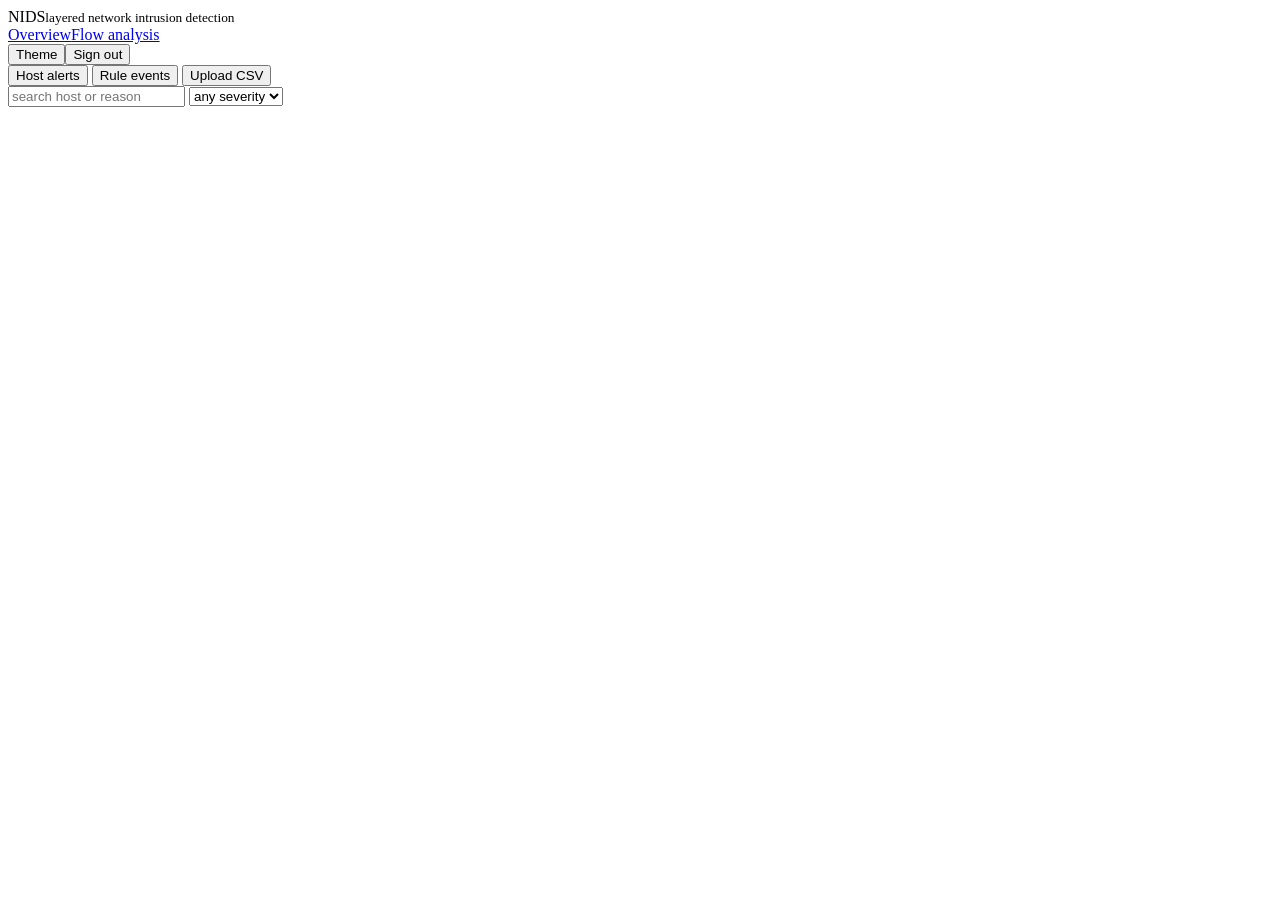
==== layered_nids/dashboard/static/index.html @ bab3675a "Own signature layer, own dashboard (also serves the earlier project's app), benchmark results and te" ====
<!doctype html>
<html lang="en">
<head><meta charset="utf-8"><meta name="viewport" content="width=device-width,initial-scale=1"><title>NIDS</title><link rel="stylesheet" href="/static/style.css"></head>
<body>
<header>
  <span class="brand">NIDS<small>layered network intrusion detection</small></span>
  <nav><a href="/" class="on">Overview</a><a href="/app/">Flow analysis</a></nav>
  <span class="spacer"></span>
  <nav><button id="theme" title="light / dark">Theme</button><button id="out">Sign out</button></nav>
</header>
<main>
  <div class="cards" id="cards"></div>
  <div class="panel">
    <div class="tabs">
      <button data-t="alerts" class="on">Host alerts</button>
      <button data-t="events">Rule events</button>
      <button data-t="upload">Upload CSV</button>
    </div>
    <section id="t-alerts">
      <div class="tools">
        <input id="aq" placeholder="search host or reason">
        <select id="asev"><option value="">any severity</option><option>critical</option><option>high</option><option>medium</option><option>low</option></select>
        <span class="note" id="acount"></span>
      </div>
      <div class="scroll"><table id="atab"></table></div>
    </section>
    <section id="t-events" hidden>
      <div class="tools">
        <input id="eq" placeholder="search host or reason">
        <select id="ekind"><option value="">signatures and heuristics</option><option value="signature">signatures only</option><option value="heuristic">heuristics only</option></select>
        <span class="note" id="ecount"></span>
      </div>
      <div class="scroll"><table id="etab"></table></div>
    </section>
    <section id="t-upload" hidden class="pad">
      <div class="note" style="margin:0 0 10px">Analyse a flow file: UNSW-NB15 (34 columns), NetFlow v2 (40 columns) or Argus. The format is detected from the columns. Up to 100 MB. The file is deleted after analysis.</div>
      <input type="file" id="file" accept=".csv,.tsv,.txt,.binetflow">
      <select id="policy"><option value="fpr_3pct">3% false-alarm target</option><option value="fpr_1pct">1% false-alarm target (stricter)</option></select>
      <button class="primary" id="go">Analyse</button>
      <div id="result" style="margin-top:14px"></div>
    </section>
  </div>
</main>
<script src="/static/app.js"></script>
</body>
</html>
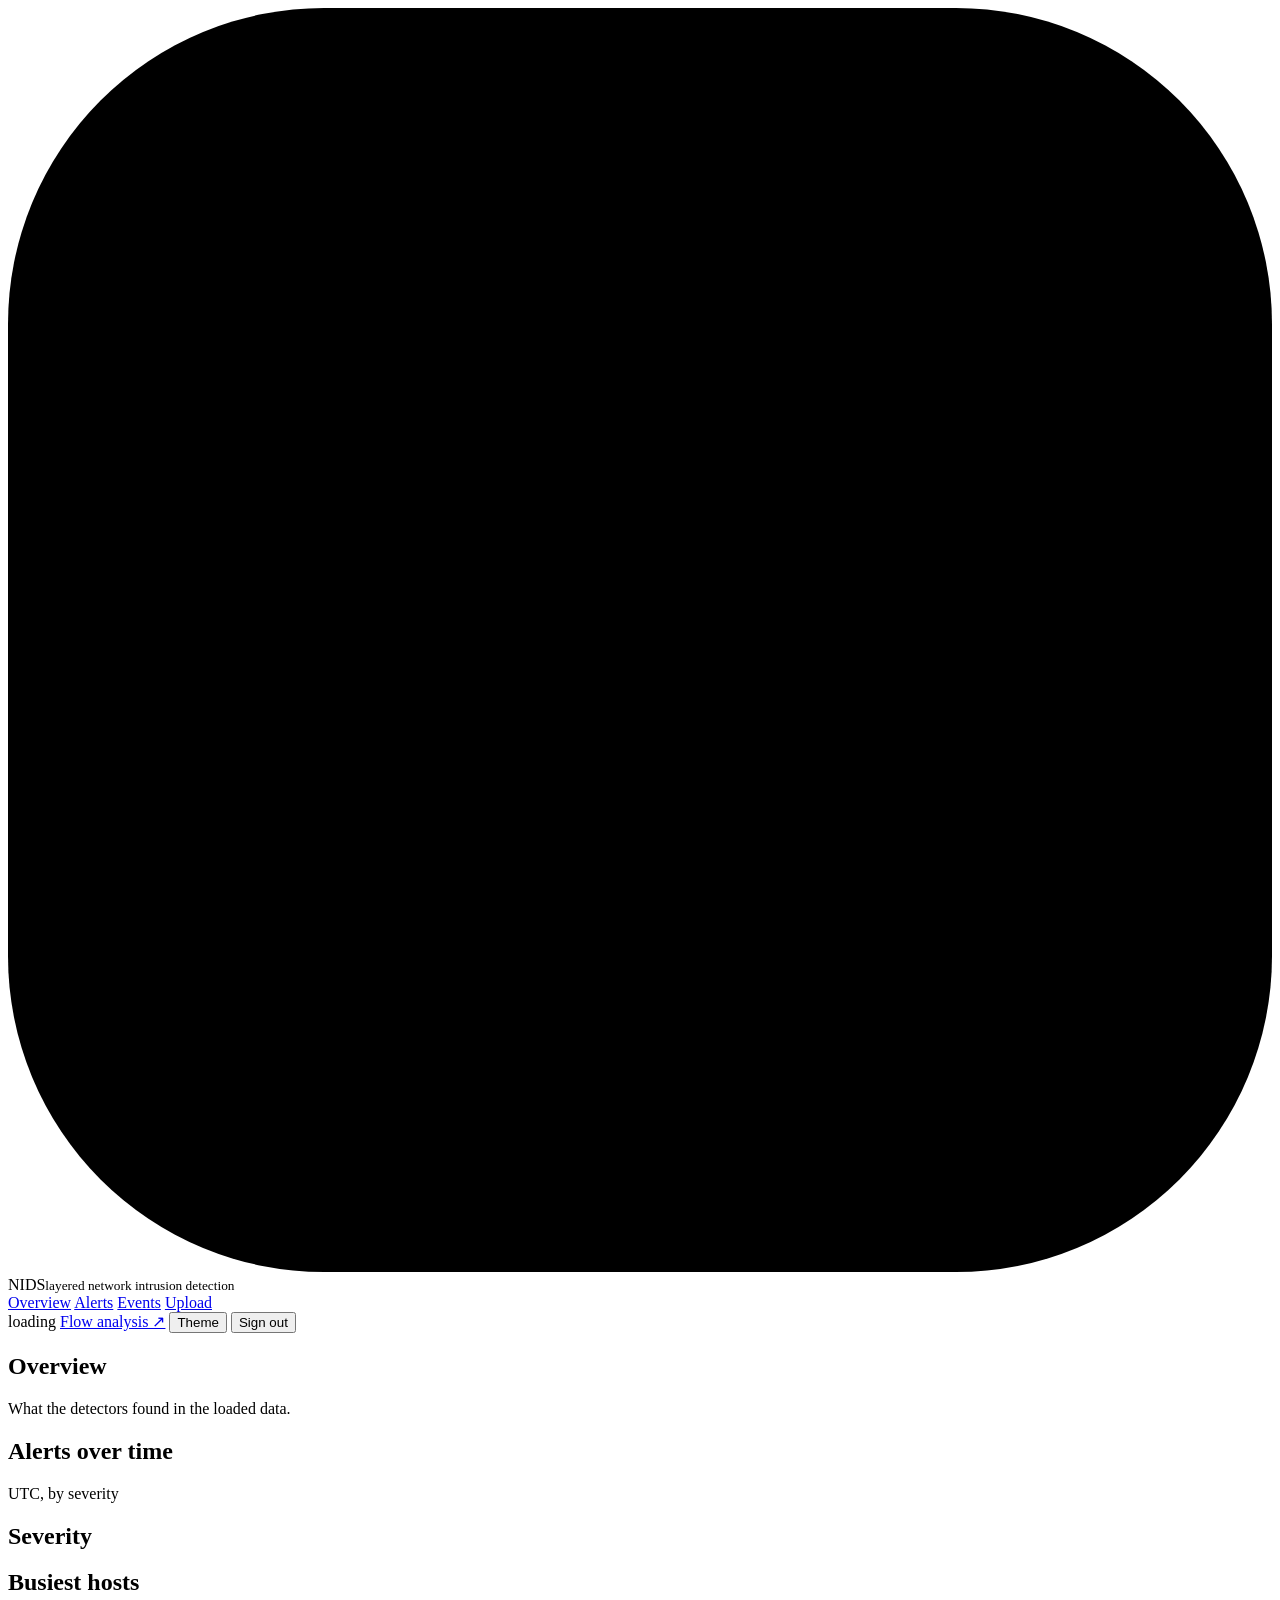
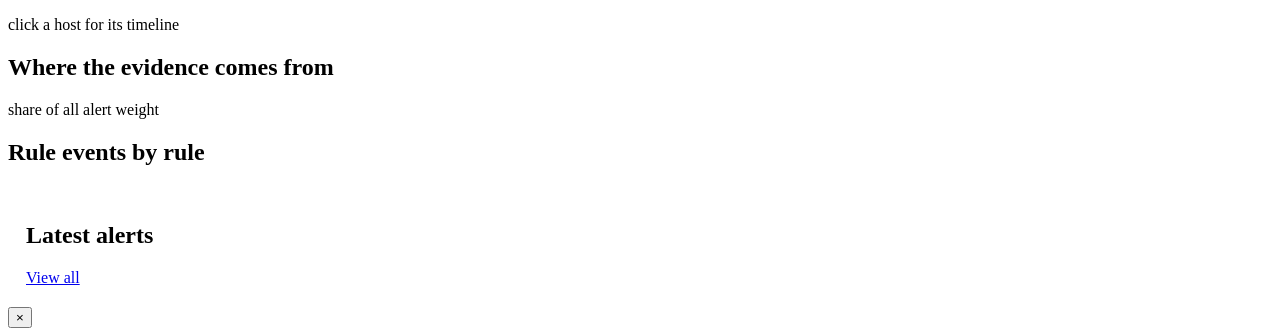
==== commit 66878fac: "Dashboard redesign: overview with charts, host timeline drawer, clearer tables, upload dropzone, lig" ====
--- a/layered_nids/dashboard/static/index.html
+++ b/layered_nids/dashboard/static/index.html
@@ -1,46 +1,89 @@
 <!doctype html>
 <html lang="en">
-<head><meta charset="utf-8"><meta name="viewport" content="width=device-width,initial-scale=1"><title>NIDS</title><link rel="stylesheet" href="/static/style.css"></head>
+<head>
+<meta charset="utf-8">
+<meta name="viewport" content="width=device-width,initial-scale=1">
+<title>NIDS</title>
+<link rel="icon" href="data:image/svg+xml,%3Csvg xmlns='http://www.w3.org/2000/svg' viewBox='0 0 32 32'%3E%3Crect width='32' height='32' rx='8' fill='%234f46e5'/%3E%3Cpath d='M16 6l9 4v6c0 5-4 8.500-9 10-5-1.500-9-5-9-10v-6z' fill='none' stroke='white' stroke-width='2.200' stroke-linejoin='round'/%3E%3C/svg%3E">
+<link rel="stylesheet" href="/static/style.css">
+</head>
 <body>
 <header>
-  <span class="brand">NIDS<small>layered network intrusion detection</small></span>
-  <nav><a href="/" class="on">Overview</a><a href="/app/">Flow analysis</a></nav>
+  <div class="brand">
+    <svg viewBox="0 0 32 32" aria-hidden="true"><rect width="32" height="32" rx="8" fill="var(--accent)"/><path d="M16 6l9 4v6c0 5-4 8.5-9 10-5-1.5-9-5-9-10v-6z" fill="none" stroke="var(--accent-text)" stroke-width="2.2" stroke-linejoin="round"/></svg>
+    <div>NIDS<small>layered network intrusion detection</small></div>
+  </div>
+  <nav class="tabs" aria-label="sections">
+    <a href="#/overview" data-v="overview" class="on">Overview</a>
+    <a href="#/alerts" data-v="alerts">Alerts</a>
+    <a href="#/events" data-v="events">Events</a>
+    <a href="#/upload" data-v="upload">Upload</a>
+  </nav>
   <span class="spacer"></span>
-  <nav><button id="theme" title="light / dark">Theme</button><button id="out">Sign out</button></nav>
+  <span class="chip-status" id="status"><span class="dot"></span><span id="status-t">loading</span></span>
+  <a class="hbtn hide-s" href="/app/">Flow analysis &#8599;</a>
+  <button class="hbtn" id="theme" title="Switch light or dark">Theme</button>
+  <button class="hbtn" id="out">Sign out</button>
 </header>
+
 <main>
-  <div class="cards" id="cards"></div>
-  <div class="panel">
-    <div class="tabs">
-      <button data-t="alerts" class="on">Host alerts</button>
-      <button data-t="events">Rule events</button>
-      <button data-t="upload">Upload CSV</button>
+  <section class="view" id="v-overview">
+    <h1>Overview</h1>
+    <p class="sub" id="range">What the detectors found in the loaded data.</p>
+    <div class="kpis" id="kpis"></div>
+    <div class="grid">
+      <div class="card span-8"><div class="card-h"><h2>Alerts over time</h2><span class="hint">UTC, by severity</span></div><div id="ch-time"></div><div class="legend" id="lg-time"></div></div>
+      <div class="card span-4"><div class="card-h"><h2>Severity</h2></div><div id="ch-sev" class="donut-wrap"></div></div>
+      <div class="card span-6"><div class="card-h"><h2>Busiest hosts</h2><span class="hint">click a host for its timeline</span></div><div id="ch-hosts" class="bars"></div></div>
+      <div class="card span-6"><div class="card-h"><h2>Where the evidence comes from</h2><span class="hint">share of all alert weight</span></div><div id="ch-layers" class="bars"></div><div class="card-h" style="margin-top:20px"><h2>Rule events by rule</h2></div><div id="ch-rules" class="bars"></div></div>
+      <div class="card span-12" style="padding:0"><div class="card-h" style="padding:16px 18px 0"><h2>Latest alerts</h2><a href="#/alerts">View all</a></div><div class="table-wrap" style="max-height:none"><table id="t-latest"></table></div></div>
     </div>
-    <section id="t-alerts">
-      <div class="tools">
-        <input id="aq" placeholder="search host or reason">
-        <select id="asev"><option value="">any severity</option><option>critical</option><option>high</option><option>medium</option><option>low</option></select>
-        <span class="note" id="acount"></span>
+  </section>
+
+  <section class="view" id="v-alerts" hidden>
+    <h1>Alerts</h1><p class="sub">One line per host and time window where the evidence added up. Click a row for the host's timeline.</p>
+    <div class="card" style="padding:0">
+      <div class="toolbar">
+        <div class="search grow"><svg viewBox="0 0 24 24" fill="none" stroke="currentColor" stroke-width="2"><circle cx="11" cy="11" r="7"/><path d="M20 20l-3.5-3.5"/></svg><input id="aq" placeholder="Search host or reason" aria-label="search alerts"></div>
+        <div class="seg" id="asev" role="group" aria-label="severity"><button data-s="" class="on">All</button><button data-s="critical">Critical</button><button data-s="high">High</button><button data-s="medium">Medium</button><button data-s="low">Low</button></div>
+        <span class="count" id="acount"></span>
       </div>
-      <div class="scroll"><table id="atab"></table></div>
-    </section>
-    <section id="t-events" hidden>
-      <div class="tools">
-        <input id="eq" placeholder="search host or reason">
-        <select id="ekind"><option value="">signatures and heuristics</option><option value="signature">signatures only</option><option value="heuristic">heuristics only</option></select>
-        <span class="note" id="ecount"></span>
+      <div class="table-wrap"><table id="atab"></table></div>
+      <button class="loadmore" id="amore" hidden>Show more</button>
+    </div>
+  </section>
+
+  <section class="view" id="v-events" hidden>
+    <h1>Rule events</h1><p class="sub">What the signature and heuristic rules saw. Signatures are known-bad patterns; heuristics are behaviour rules and can fire on odd but harmless traffic.</p>
+    <div class="card" style="padding:0">
+      <div class="toolbar">
+        <div class="search grow"><svg viewBox="0 0 24 24" fill="none" stroke="currentColor" stroke-width="2"><circle cx="11" cy="11" r="7"/><path d="M20 20l-3.5-3.5"/></svg><input id="eq" placeholder="Search host, rule or reason" aria-label="search events"></div>
+        <div class="seg" id="ekind" role="group" aria-label="type"><button data-k="" class="on">All</button><button data-k="signature">Signatures</button><button data-k="heuristic">Heuristics</button></div>
+        <span class="count" id="ecount"></span>
       </div>
-      <div class="scroll"><table id="etab"></table></div>
-    </section>
-    <section id="t-upload" hidden class="pad">
-      <div class="note" style="margin:0 0 10px">Analyse a flow file: UNSW-NB15 (34 columns), NetFlow v2 (40 columns) or Argus. The format is detected from the columns. Up to 100 MB. The file is deleted after analysis.</div>
-      <input type="file" id="file" accept=".csv,.tsv,.txt,.binetflow">
-      <select id="policy"><option value="fpr_3pct">3% false-alarm target</option><option value="fpr_1pct">1% false-alarm target (stricter)</option></select>
-      <button class="primary" id="go">Analyse</button>
-      <div id="result" style="margin-top:14px"></div>
-    </section>
-  </div>
+      <div class="table-wrap"><table id="etab"></table></div>
+      <button class="loadmore" id="emore" hidden>Show more</button>
+    </div>
+  </section>
+
+  <section class="view" id="v-upload" hidden>
+    <h1>Upload a flow file</h1><p class="sub">UNSW-NB15 (34 columns), NetFlow v2 (40 columns) or Argus flow files. The format is detected from the columns. Up to 100 MB; the file is deleted after analysis.</p>
+    <div class="card">
+      <label class="drop" id="drop"><input type="file" id="file" accept=".csv,.tsv,.txt,.binetflow"><b id="drop-t">Drop a file here or click to choose</b><span id="drop-s">.csv, .tsv, .binetflow</span></label>
+      <div class="upload-row">
+        <div class="seg" id="policy" role="group" aria-label="false-alarm target"><button data-p="fpr_3pct" class="on">3% false-alarm target</button><button data-p="fpr_1pct">1% (stricter)</button></div>
+        <button class="btn" id="go">Analyse</button>
+      </div>
+      <div id="result"></div>
+    </div>
+  </section>
 </main>
+
+<div class="scrim" id="scrim"></div>
+<aside class="drawer" id="drawer" aria-label="host details" aria-hidden="true">
+  <div class="drawer-h"><h2 id="d-title"></h2><span id="d-sev"></span><button class="xbtn" id="d-close" aria-label="close">&times;</button></div>
+  <div class="drawer-b" id="d-body"></div>
+</aside>
 <script src="/static/app.js"></script>
 </body>
 </html>
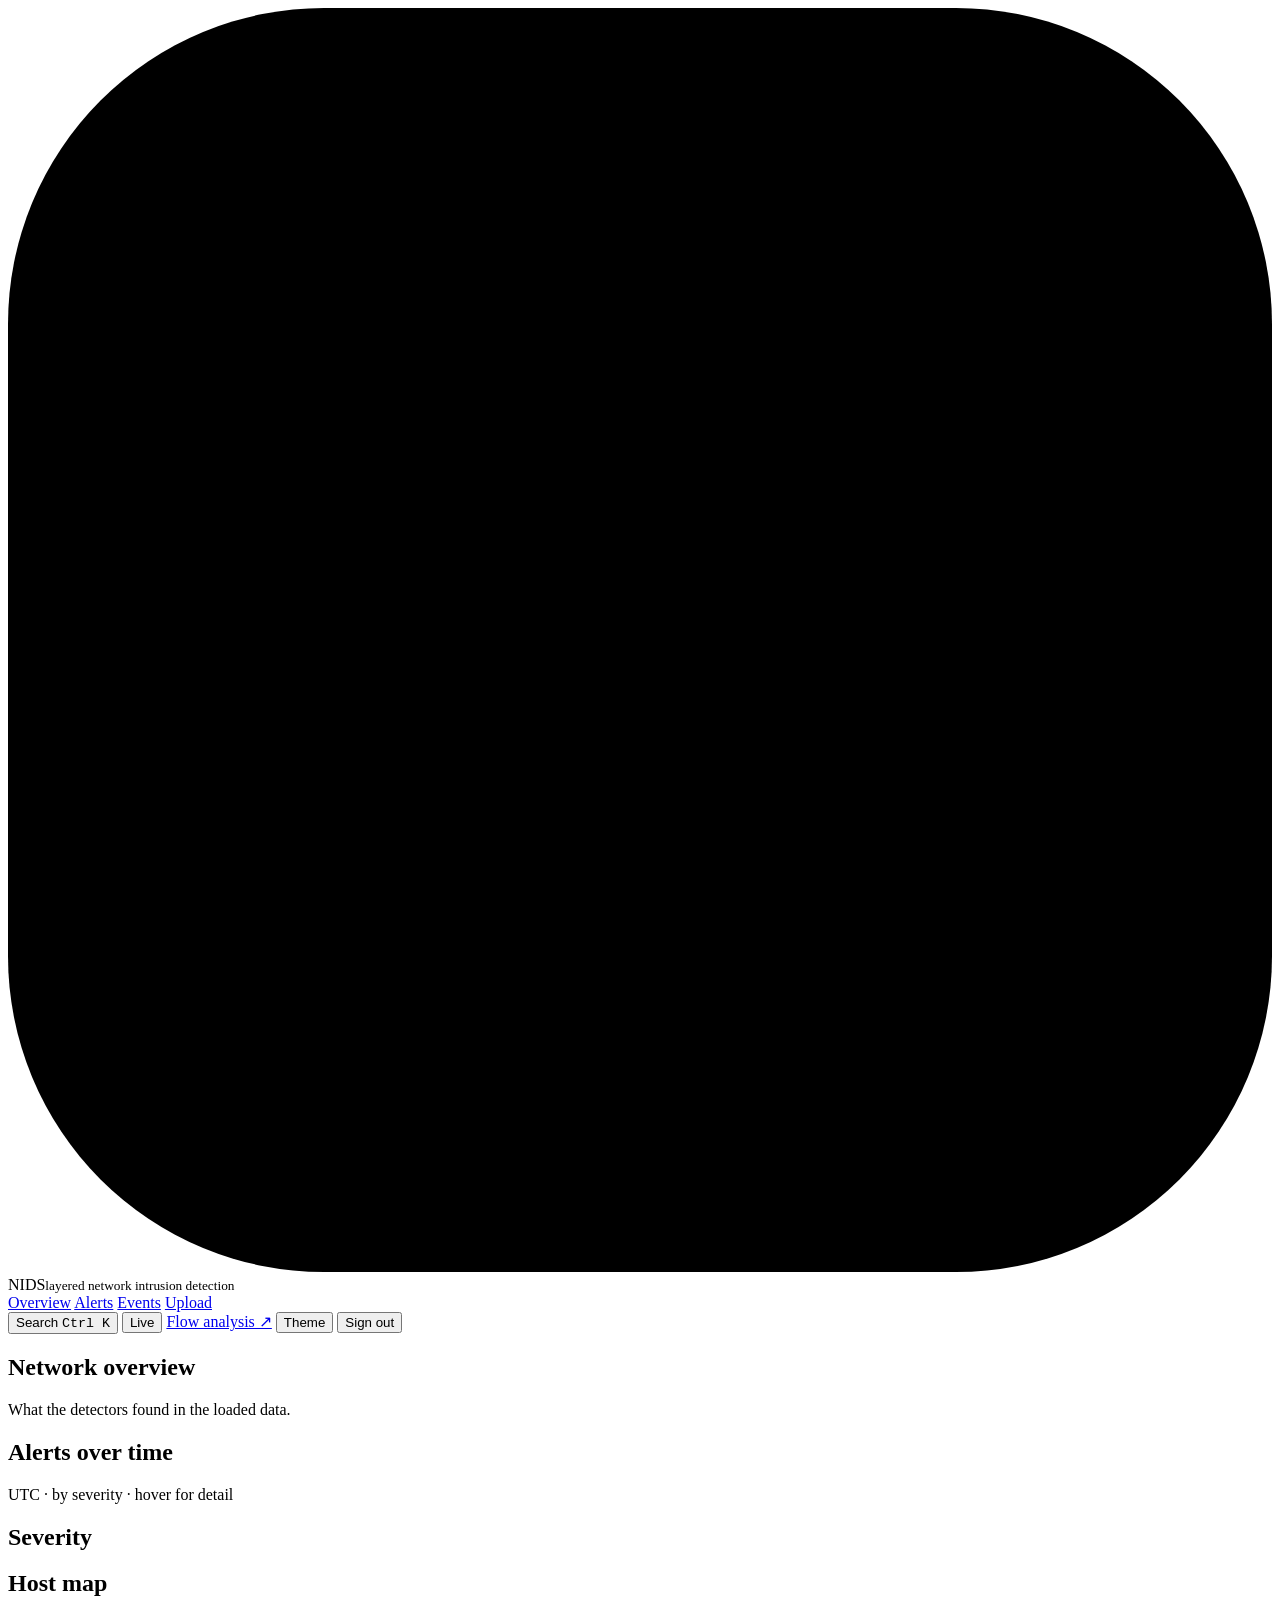
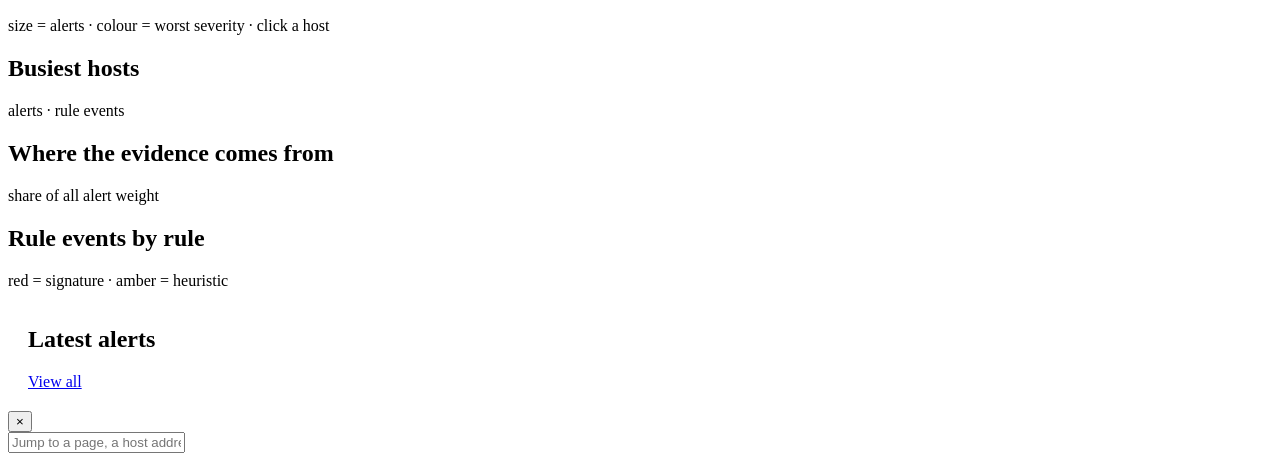
==== commit 204211ed: "Dashboard: futuristic redesign - glass cards, glow, animated KPIs with sparklines, host map, live re" ====
--- a/layered_nids/dashboard/static/index.html
+++ b/layered_nids/dashboard/static/index.html
@@ -10,7 +10,7 @@
 <body>
 <header>
   <div class="brand">
-    <svg viewBox="0 0 32 32" aria-hidden="true"><rect width="32" height="32" rx="8" fill="var(--accent)"/><path d="M16 6l9 4v6c0 5-4 8.5-9 10-5-1.5-9-5-9-10v-6z" fill="none" stroke="var(--accent-text)" stroke-width="2.2" stroke-linejoin="round"/></svg>
+    <svg viewBox="0 0 32 32" aria-hidden="true"><defs><linearGradient id="lg" x1="0" y1="0" x2="1" y2="1"><stop offset="0" stop-color="var(--accent)"/><stop offset="1" stop-color="var(--accent-2)"/></linearGradient></defs><rect width="32" height="32" rx="8" fill="url(#lg)"/><path d="M16 6l9 4v6c0 5-4 8.5-9 10-5-1.5-9-5-9-10v-6z" fill="none" stroke="var(--accent-text)" stroke-width="2.2" stroke-linejoin="round"/></svg>
     <div>NIDS<small>layered network intrusion detection</small></div>
   </div>
   <nav class="tabs" aria-label="sections">
@@ -20,7 +20,8 @@
     <a href="#/upload" data-v="upload">Upload</a>
   </nav>
   <span class="spacer"></span>
-  <span class="chip-status" id="status"><span class="dot"></span><span id="status-t">loading</span></span>
+  <button class="hbtn hide-m" id="kbtn" title="Search and commands">Search <kbd>Ctrl K</kbd></button>
+  <button class="hbtn live on" id="live" title="Refresh automatically when the data changes"><span class="pulse"></span><span id="live-t">Live</span></button>
   <a class="hbtn hide-s" href="/app/">Flow analysis &#8599;</a>
   <button class="hbtn" id="theme" title="Switch light or dark">Theme</button>
   <button class="hbtn" id="out">Sign out</button>
@@ -28,15 +29,19 @@
 
 <main>
   <section class="view" id="v-overview">
-    <h1>Overview</h1>
-    <p class="sub" id="range">What the detectors found in the loaded data.</p>
+    <div class="hero">
+      <div><h1>Network <span class="grad">overview</span></h1><p class="sub" id="range">What the detectors found in the loaded data.</p></div>
+      <div class="gauge" id="gauge"></div>
+    </div>
     <div class="kpis" id="kpis"></div>
     <div class="grid">
-      <div class="card span-8"><div class="card-h"><h2>Alerts over time</h2><span class="hint">UTC, by severity</span></div><div id="ch-time"></div><div class="legend" id="lg-time"></div></div>
-      <div class="card span-4"><div class="card-h"><h2>Severity</h2></div><div id="ch-sev" class="donut-wrap"></div></div>
-      <div class="card span-6"><div class="card-h"><h2>Busiest hosts</h2><span class="hint">click a host for its timeline</span></div><div id="ch-hosts" class="bars"></div></div>
-      <div class="card span-6"><div class="card-h"><h2>Where the evidence comes from</h2><span class="hint">share of all alert weight</span></div><div id="ch-layers" class="bars"></div><div class="card-h" style="margin-top:20px"><h2>Rule events by rule</h2></div><div id="ch-rules" class="bars"></div></div>
-      <div class="card span-12" style="padding:0"><div class="card-h" style="padding:16px 18px 0"><h2>Latest alerts</h2><a href="#/alerts">View all</a></div><div class="table-wrap" style="max-height:none"><table id="t-latest"></table></div></div>
+      <div class="card span-8 rise" style="--i:4"><div class="card-h"><h2>Alerts over time</h2><span class="hint">UTC &middot; by severity &middot; hover for detail</span></div><div id="ch-time"></div><div class="legend" id="lg-time"></div></div>
+      <div class="card span-4 rise" style="--i:5"><div class="card-h"><h2>Severity</h2></div><div id="ch-sev" class="donut-wrap"></div></div>
+      <div class="card span-6 rise" style="--i:6"><div class="card-h"><h2>Host map</h2><span class="hint">size = alerts &middot; colour = worst severity &middot; click a host</span></div><div id="ch-map"></div></div>
+      <div class="card span-6 rise" style="--i:7"><div class="card-h"><h2>Busiest hosts</h2><span class="hint">alerts &middot; rule events</span></div><div id="ch-hosts" class="bars"></div></div>
+      <div class="card span-6 rise" style="--i:8"><div class="card-h"><h2>Where the evidence comes from</h2><span class="hint">share of all alert weight</span></div><div id="ch-layers" class="bars"></div></div>
+      <div class="card span-6 rise" style="--i:9"><div class="card-h"><h2>Rule events by rule</h2><span class="hint">red = signature &middot; amber = heuristic</span></div><div id="ch-rules" class="bars"></div></div>
+      <div class="card span-12 rise" style="--i:10;padding:0"><div class="card-h" style="padding:16px 20px 0"><h2>Latest alerts</h2><a href="#/alerts">View all</a></div><div class="table-wrap" style="max-height:none"><table id="t-latest"></table></div></div>
     </div>
   </section>
 
@@ -44,7 +49,7 @@
     <h1>Alerts</h1><p class="sub">One line per host and time window where the evidence added up. Click a row for the host's timeline.</p>
     <div class="card" style="padding:0">
       <div class="toolbar">
-        <div class="search grow"><svg viewBox="0 0 24 24" fill="none" stroke="currentColor" stroke-width="2"><circle cx="11" cy="11" r="7"/><path d="M20 20l-3.5-3.5"/></svg><input id="aq" placeholder="Search host or reason" aria-label="search alerts"></div>
+        <div class="search grow"><svg viewBox="0 0 24 24" fill="none" stroke="currentColor" stroke-width="2"><circle cx="11" cy="11" r="7"/><path d="M20 20l-3.5-3.5"/></svg><input id="aq" placeholder="Search host or reason  ( / )" aria-label="search alerts"></div>
         <div class="seg" id="asev" role="group" aria-label="severity"><button data-s="" class="on">All</button><button data-s="critical">Critical</button><button data-s="high">High</button><button data-s="medium">Medium</button><button data-s="low">Low</button></div>
         <span class="count" id="acount"></span>
       </div>
@@ -84,6 +89,12 @@
   <div class="drawer-h"><h2 id="d-title"></h2><span id="d-sev"></span><button class="xbtn" id="d-close" aria-label="close">&times;</button></div>
   <div class="drawer-b" id="d-body"></div>
 </aside>
+<div class="palette" id="palette" role="dialog" aria-label="command palette" aria-hidden="true">
+  <input id="pin" placeholder="Jump to a page, a host address, or run a command" autocomplete="off" aria-label="command">
+  <ul id="plist"></ul>
+</div>
+<div class="tip" id="tip"></div>
+<div class="toasts" id="toasts" aria-live="polite"></div>
 <script src="/static/app.js"></script>
 </body>
 </html>
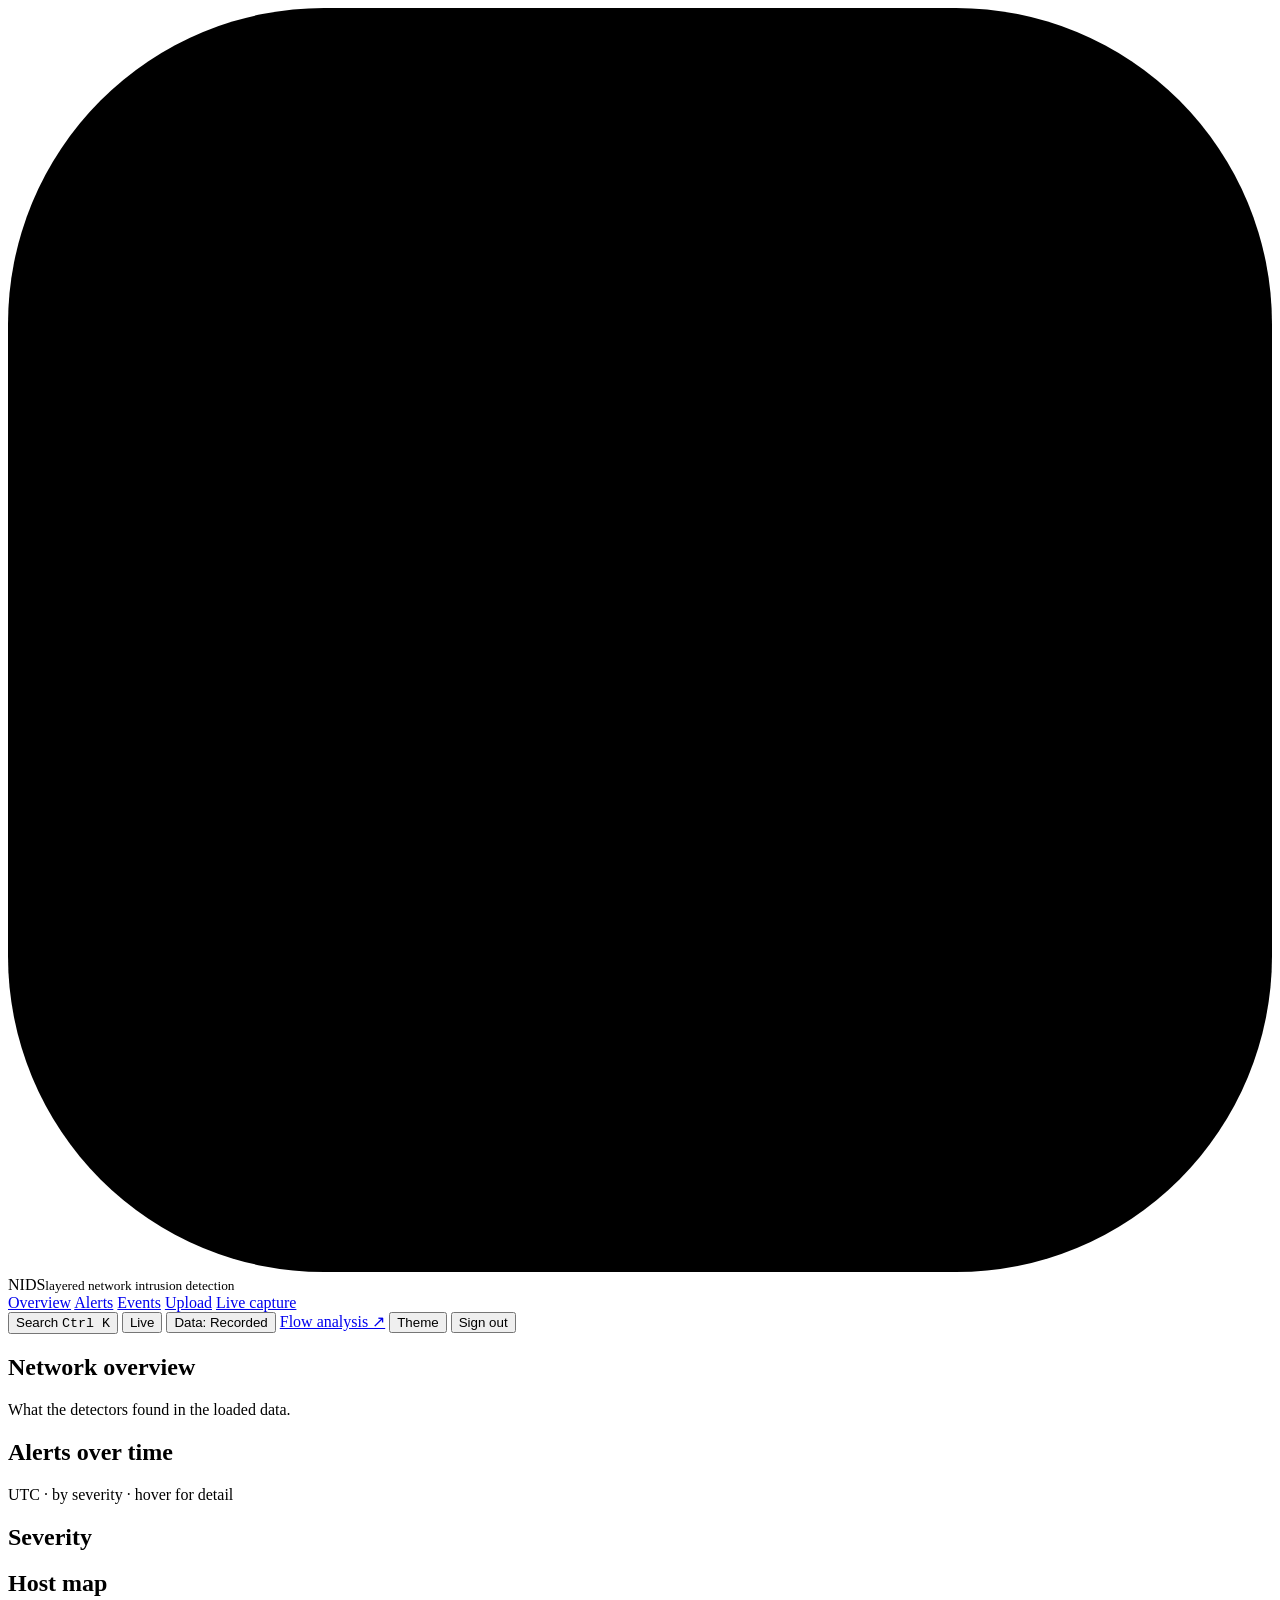
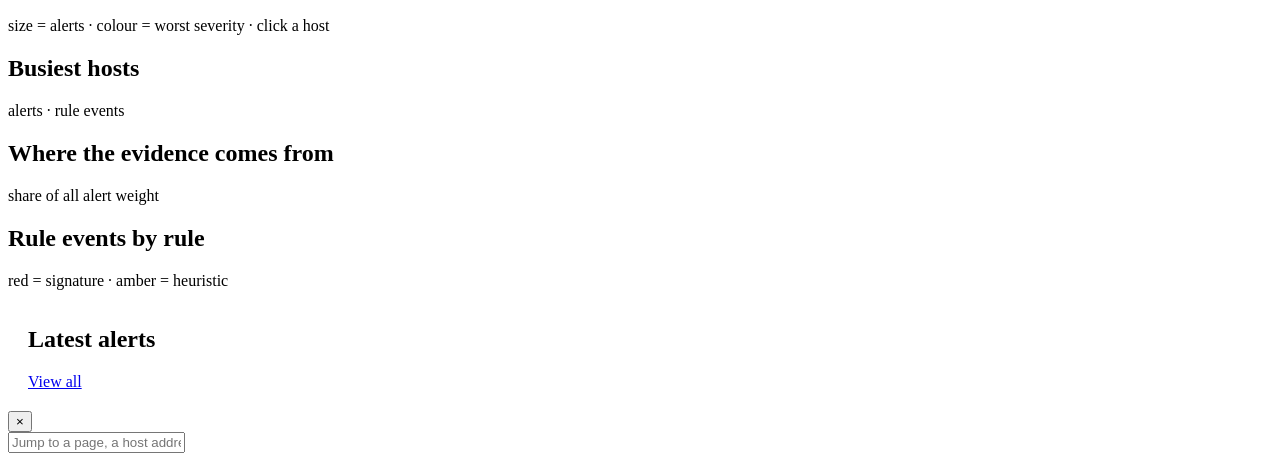
==== commit eec611d2: "Dashboard: live capture tab (limited capture of this computer's traffic, rules layer, Windows approv" ====
--- a/layered_nids/dashboard/static/index.html
+++ b/layered_nids/dashboard/static/index.html
@@ -18,10 +18,12 @@
     <a href="#/alerts" data-v="alerts">Alerts</a>
     <a href="#/events" data-v="events">Events</a>
     <a href="#/upload" data-v="upload">Upload</a>
+    <a href="#/live" data-v="live">Live capture</a>
   </nav>
   <span class="spacer"></span>
   <button class="hbtn hide-m" id="kbtn" title="Search and commands">Search <kbd>Ctrl K</kbd></button>
   <button class="hbtn live on" id="live" title="Refresh automatically when the data changes"><span class="pulse"></span><span id="live-t">Live</span></button>
+  <button class="hbtn" id="src" title="Which data the Overview, Alerts and Events pages show">Data: Recorded</button>
   <a class="hbtn hide-s" href="/app/">Flow analysis &#8599;</a>
   <button class="hbtn" id="theme" title="Switch light or dark">Theme</button>
   <button class="hbtn" id="out">Sign out</button>
@@ -82,6 +84,31 @@
       <div id="result"></div>
     </div>
   </section>
+
+  <section class="view" id="v-live" hidden>
+    <h1>Live capture</h1>
+    <p class="sub">Capture this computer's own network traffic for a short time and check it with the signature and heuristic rules. The findings appear under <b>Data: Live</b>.</p>
+    <div class="card">
+      <div id="net"></div>
+      <label class="check" id="ack-box" hidden><input type="checkbox" id="ack"><span>I understand this network is not marked Private, and I am allowed to capture here.</span></label>
+      <div class="upload-row">
+        <label class="field">Seconds <input type="number" id="cap-s" min="5" max="120" value="20"></label>
+        <button class="btn" id="cap-go">Start capture</button>
+        <button class="btn ghost" id="cap-clear">Clear live results</button>
+      </div>
+      <div id="cap-status"></div>
+    </div>
+    <div class="card" style="margin-top:16px">
+      <div class="card-h"><h2>What this does and does not do</h2></div>
+      <ul class="plain">
+        <li>Windows shows an approval prompt for every capture. Nothing is captured until you click Yes.</li>
+        <li>Up to 120 seconds and 200,000 packets. The capture file is deleted right after the check; only the findings are kept.</li>
+        <li>Only the rules layer runs: known attack patterns and behaviour rules. The packet anomaly model needs about 70,000 clean packets of the same network to learn, so a short capture cannot feed it.</li>
+        <li>Only your own computer's traffic and what reaches it. Do not use it on networks where you have no right to record.</li>
+        <li>Nothing leaves this computer.</li>
+      </ul>
+    </div>
+  </section>
 </main>
 
 <div class="scrim" id="scrim"></div>
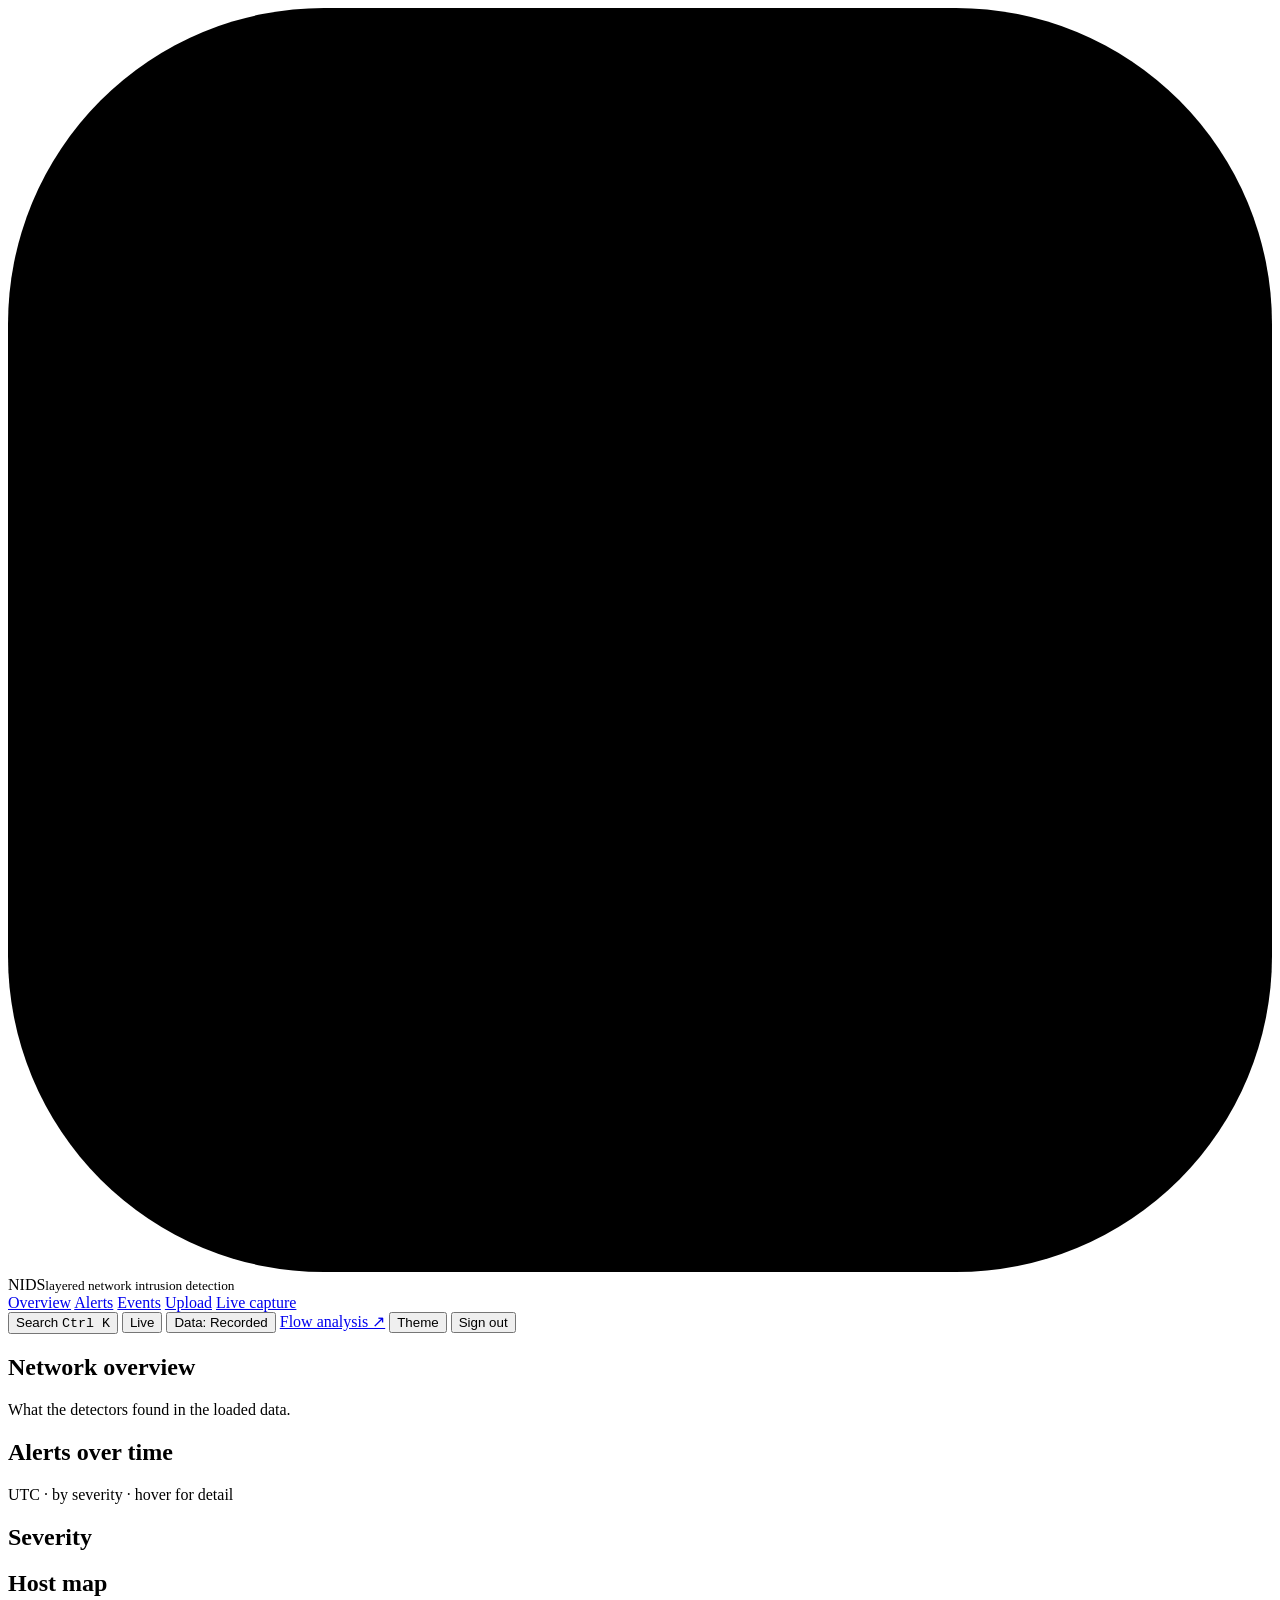
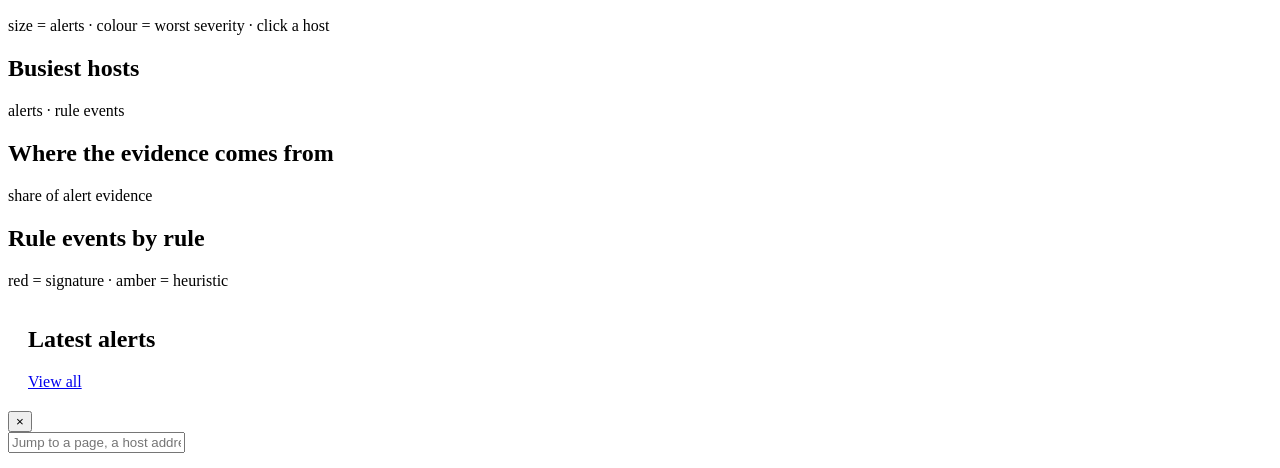
==== commit 77bdb8f3: "Frontend audit: remove developer wording and jargon (init-user hint, cookie note, 'nines', gauge), e" ====
--- a/layered_nids/dashboard/static/index.html
+++ b/layered_nids/dashboard/static/index.html
@@ -4,10 +4,13 @@
 <meta charset="utf-8">
 <meta name="viewport" content="width=device-width,initial-scale=1">
 <title>NIDS</title>
+<meta name="robots" content="noindex,nofollow">
+<meta name="theme-color" content="#070a14">
 <link rel="icon" href="data:image/svg+xml,%3Csvg xmlns='http://www.w3.org/2000/svg' viewBox='0 0 32 32'%3E%3Crect width='32' height='32' rx='8' fill='%234f46e5'/%3E%3Cpath d='M16 6l9 4v6c0 5-4 8.500-9 10-5-1.500-9-5-9-10v-6z' fill='none' stroke='white' stroke-width='2.200' stroke-linejoin='round'/%3E%3C/svg%3E">
 <link rel="stylesheet" href="/static/style.css">
 </head>
 <body>
+<noscript><p class="noscript">This dashboard needs JavaScript.</p></noscript>
 <header>
   <div class="brand">
     <svg viewBox="0 0 32 32" aria-hidden="true"><defs><linearGradient id="lg" x1="0" y1="0" x2="1" y2="1"><stop offset="0" stop-color="var(--accent)"/><stop offset="1" stop-color="var(--accent-2)"/></linearGradient></defs><rect width="32" height="32" rx="8" fill="url(#lg)"/><path d="M16 6l9 4v6c0 5-4 8.5-9 10-5-1.5-9-5-9-10v-6z" fill="none" stroke="var(--accent-text)" stroke-width="2.2" stroke-linejoin="round"/></svg>
@@ -30,10 +33,10 @@
 </header>
 
 <main>
+  <div id="live-note" hidden></div>
   <section class="view" id="v-overview">
     <div class="hero">
       <div><h1>Network <span class="grad">overview</span></h1><p class="sub" id="range">What the detectors found in the loaded data.</p></div>
-      <div class="gauge" id="gauge"></div>
     </div>
     <div class="kpis" id="kpis"></div>
     <div class="grid">
@@ -41,7 +44,7 @@
       <div class="card span-4 rise" style="--i:5"><div class="card-h"><h2>Severity</h2></div><div id="ch-sev" class="donut-wrap"></div></div>
       <div class="card span-6 rise" style="--i:6"><div class="card-h"><h2>Host map</h2><span class="hint">size = alerts &middot; colour = worst severity &middot; click a host</span></div><div id="ch-map"></div></div>
       <div class="card span-6 rise" style="--i:7"><div class="card-h"><h2>Busiest hosts</h2><span class="hint">alerts &middot; rule events</span></div><div id="ch-hosts" class="bars"></div></div>
-      <div class="card span-6 rise" style="--i:8"><div class="card-h"><h2>Where the evidence comes from</h2><span class="hint">share of all alert weight</span></div><div id="ch-layers" class="bars"></div></div>
+      <div class="card span-6 rise" style="--i:8"><div class="card-h"><h2>Where the evidence comes from</h2><span class="hint">share of alert evidence</span></div><div id="ch-layers" class="bars"></div></div>
       <div class="card span-6 rise" style="--i:9"><div class="card-h"><h2>Rule events by rule</h2><span class="hint">red = signature &middot; amber = heuristic</span></div><div id="ch-rules" class="bars"></div></div>
       <div class="card span-12 rise" style="--i:10;padding:0"><div class="card-h" style="padding:16px 20px 0"><h2>Latest alerts</h2><a href="#/alerts">View all</a></div><div class="table-wrap" style="max-height:none"><table id="t-latest"></table></div></div>
     </div>
@@ -89,14 +92,16 @@
     <h1>Live capture</h1>
     <p class="sub">Capture this computer's own network traffic for a short time and check it with the signature and heuristic rules. The findings appear under <b>Data: Live</b>.</p>
     <div class="card">
-      <div id="net"></div>
+      <div id="cap-net"></div>
       <label class="check" id="ack-box" hidden><input type="checkbox" id="ack"><span>I understand this network is not marked Private, and I am allowed to capture here.</span></label>
+      <label class="check"><input type="checkbox" id="cap-test"><span>Send one harmless test request during the capture: a fake attack aimed at example.com (a public test domain) that the rules should flag. It lets you see a finding appear. Off by default.</span></label>
       <div class="upload-row">
         <label class="field">Seconds <input type="number" id="cap-s" min="5" max="120" value="20"></label>
         <button class="btn" id="cap-go">Start capture</button>
         <button class="btn ghost" id="cap-clear">Clear live results</button>
       </div>
       <div id="cap-status"></div>
+      <div id="cap-hist"></div>
     </div>
     <div class="card" style="margin-top:16px">
       <div class="card-h"><h2>What this does and does not do</h2></div>
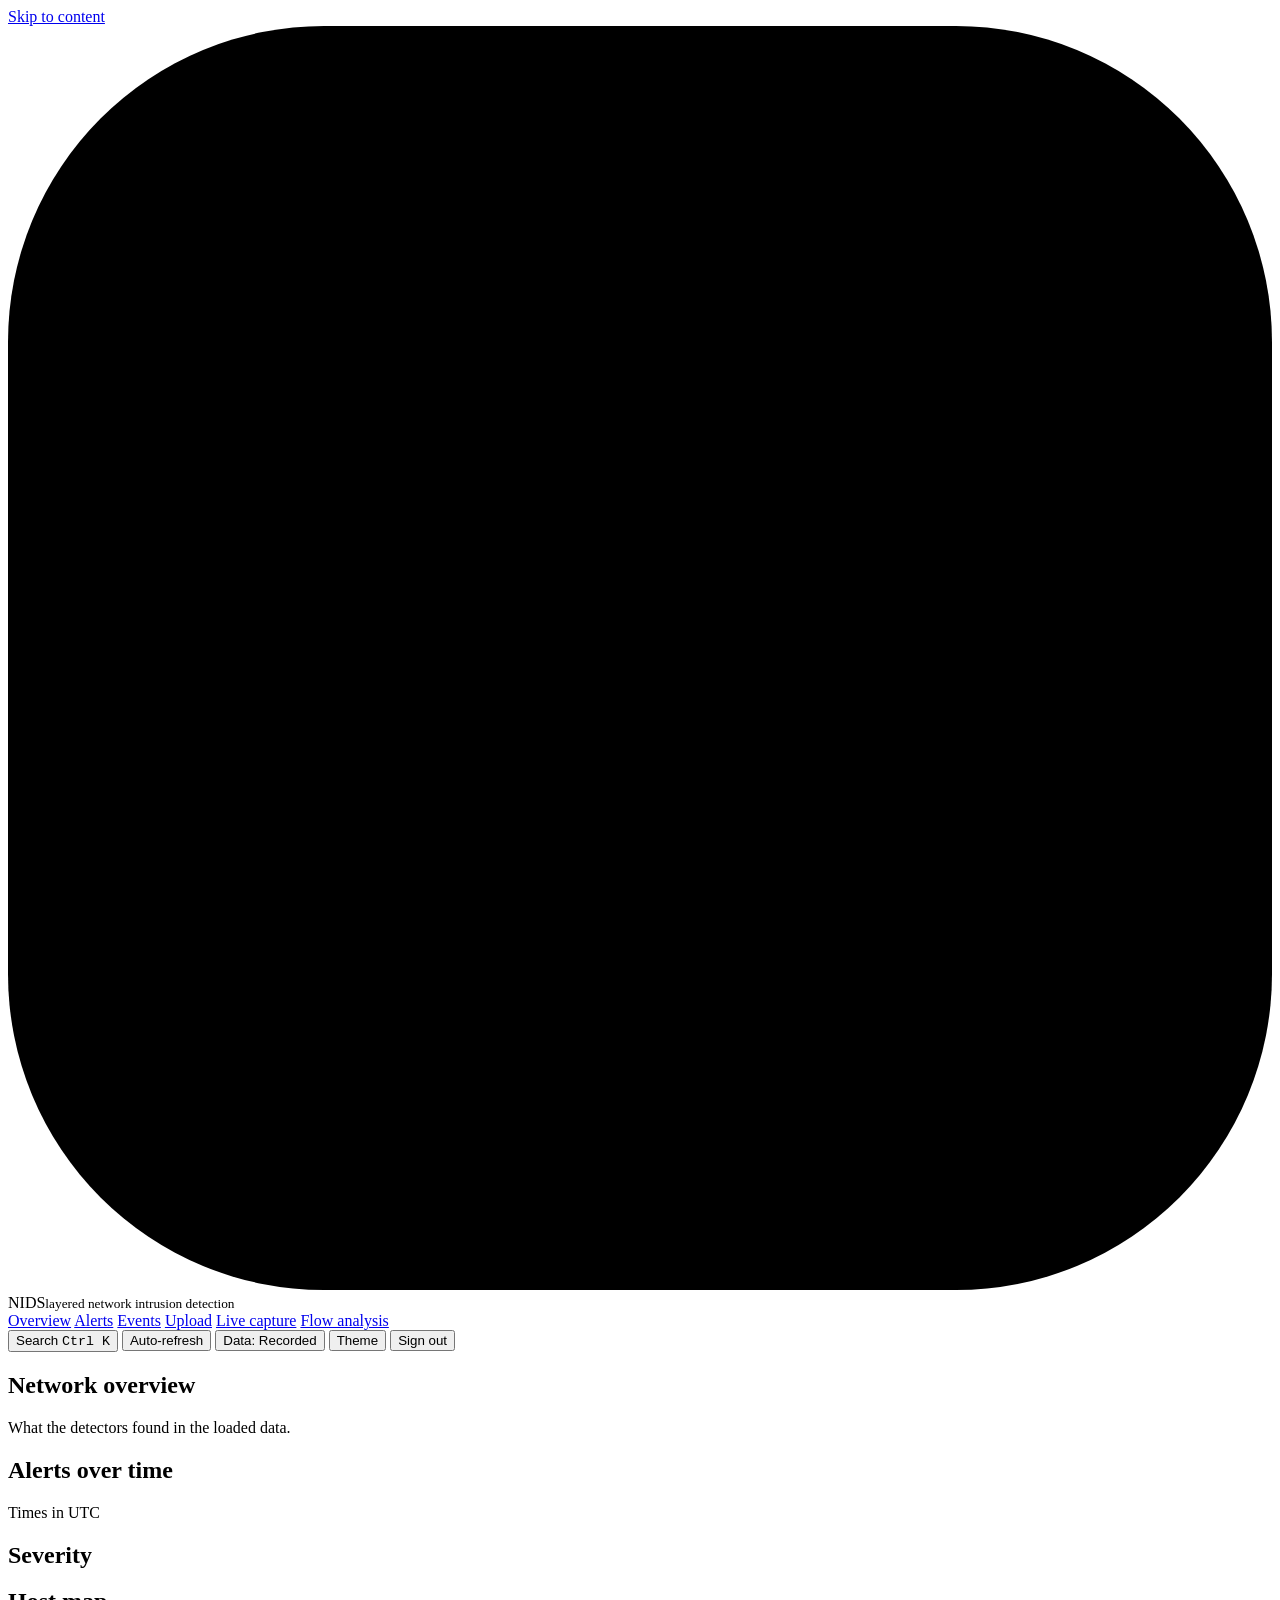
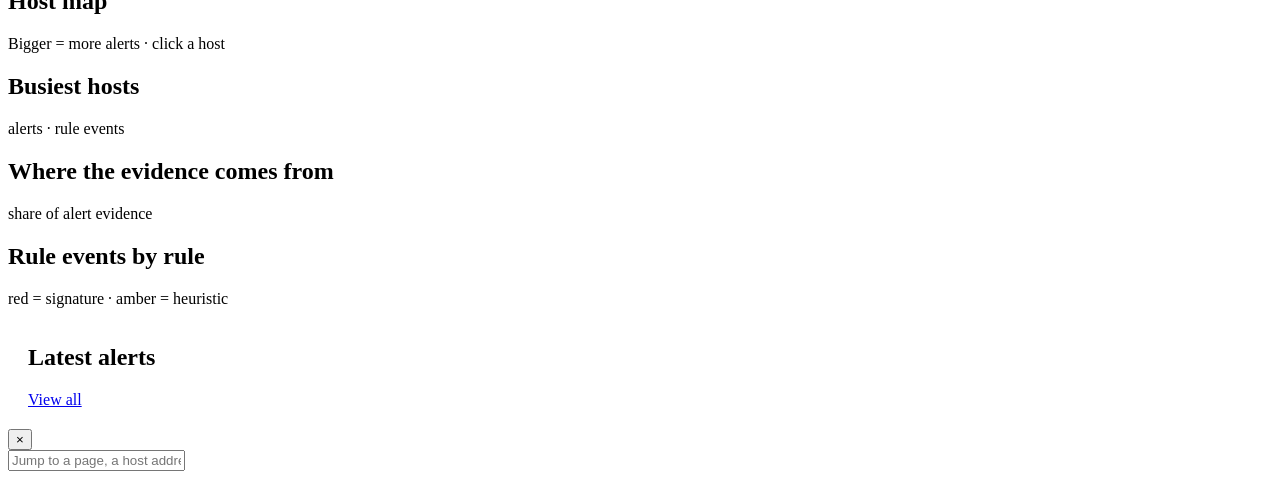
==== commit 23722051: "Frontend: Flow analysis as a tab, NIDS bar and way back on the flow app, honest names (Auto-refresh," ====
--- a/layered_nids/dashboard/static/index.html
+++ b/layered_nids/dashboard/static/index.html
@@ -10,6 +10,7 @@
 <link rel="stylesheet" href="/static/style.css">
 </head>
 <body>
+<a class="skip" href="#main">Skip to content</a>
 <noscript><p class="noscript">This dashboard needs JavaScript.</p></noscript>
 <header>
   <div class="brand">
@@ -22,17 +23,17 @@
     <a href="#/events" data-v="events">Events</a>
     <a href="#/upload" data-v="upload">Upload</a>
     <a href="#/live" data-v="live">Live capture</a>
+    <a href="/app/">Flow analysis</a>
   </nav>
   <span class="spacer"></span>
   <button class="hbtn hide-m" id="kbtn" title="Search and commands">Search <kbd>Ctrl K</kbd></button>
-  <button class="hbtn live on" id="live" title="Refresh automatically when the data changes"><span class="pulse"></span><span id="live-t">Live</span></button>
-  <button class="hbtn" id="src" title="Which data the Overview, Alerts and Events pages show">Data: Recorded</button>
-  <a class="hbtn hide-s" href="/app/">Flow analysis &#8599;</a>
+  <button class="hbtn live on" id="live" title="Refresh the page data automatically when it changes"><span class="pulse"></span><span id="live-t">Auto-refresh</span></button>
+  <button class="hbtn" id="src" title="Switch between the recorded capture and your live captures (Overview, Alerts and Events)"><span class="lbl">Data: </span><span id="src-t">Recorded</span></button>
   <button class="hbtn" id="theme" title="Switch light or dark">Theme</button>
   <button class="hbtn" id="out">Sign out</button>
 </header>
 
-<main>
+<main id="main">
   <div id="live-note" hidden></div>
   <section class="view" id="v-overview">
     <div class="hero">
@@ -40,9 +41,9 @@
     </div>
     <div class="kpis" id="kpis"></div>
     <div class="grid">
-      <div class="card span-8 rise" style="--i:4"><div class="card-h"><h2>Alerts over time</h2><span class="hint">UTC &middot; by severity &middot; hover for detail</span></div><div id="ch-time"></div><div class="legend" id="lg-time"></div></div>
+      <div class="card span-8 rise" style="--i:4"><div class="card-h"><h2>Alerts over time</h2><span class="hint">Times in UTC</span></div><div id="ch-time"></div><div class="legend" id="lg-time"></div></div>
       <div class="card span-4 rise" style="--i:5"><div class="card-h"><h2>Severity</h2></div><div id="ch-sev" class="donut-wrap"></div></div>
-      <div class="card span-6 rise" style="--i:6"><div class="card-h"><h2>Host map</h2><span class="hint">size = alerts &middot; colour = worst severity &middot; click a host</span></div><div id="ch-map"></div></div>
+      <div class="card span-6 rise" style="--i:6"><div class="card-h"><h2>Host map</h2><span class="hint">Bigger = more alerts &middot; click a host</span></div><div id="ch-map"></div></div>
       <div class="card span-6 rise" style="--i:7"><div class="card-h"><h2>Busiest hosts</h2><span class="hint">alerts &middot; rule events</span></div><div id="ch-hosts" class="bars"></div></div>
       <div class="card span-6 rise" style="--i:8"><div class="card-h"><h2>Where the evidence comes from</h2><span class="hint">share of alert evidence</span></div><div id="ch-layers" class="bars"></div></div>
       <div class="card span-6 rise" style="--i:9"><div class="card-h"><h2>Rule events by rule</h2><span class="hint">red = signature &middot; amber = heuristic</span></div><div id="ch-rules" class="bars"></div></div>
@@ -51,7 +52,7 @@
   </section>
 
   <section class="view" id="v-alerts" hidden>
-    <h1>Alerts</h1><p class="sub">One line per host and time window where the evidence added up. Click a row for the host's timeline.</p>
+    <h1>Alerts</h1><p class="sub">Hosts the detectors flagged, newest first. Click a row for that host's timeline.</p>
     <div class="card" style="padding:0">
       <div class="toolbar">
         <div class="search grow"><svg viewBox="0 0 24 24" fill="none" stroke="currentColor" stroke-width="2"><circle cx="11" cy="11" r="7"/><path d="M20 20l-3.5-3.5"/></svg><input id="aq" placeholder="Search host or reason  ( / )" aria-label="search alerts"></div>
@@ -64,7 +65,7 @@
   </section>
 
   <section class="view" id="v-events" hidden>
-    <h1>Rule events</h1><p class="sub">What the signature and heuristic rules saw. Signatures are known-bad patterns; heuristics are behaviour rules and can fire on odd but harmless traffic.</p>
+    <h1>Rule events</h1><p class="sub">What the rules saw. Signatures match known attack patterns; heuristics flag unusual behaviour and can fire on harmless traffic.</p>
     <div class="card" style="padding:0">
       <div class="toolbar">
         <div class="search grow"><svg viewBox="0 0 24 24" fill="none" stroke="currentColor" stroke-width="2"><circle cx="11" cy="11" r="7"/><path d="M20 20l-3.5-3.5"/></svg><input id="eq" placeholder="Search host, rule or reason" aria-label="search events"></div>
@@ -77,7 +78,7 @@
   </section>
 
   <section class="view" id="v-upload" hidden>
-    <h1>Upload a flow file</h1><p class="sub">UNSW-NB15 (34 columns), NetFlow v2 (40 columns) or Argus flow files. The format is detected from the columns. Up to 100 MB; the file is deleted after analysis.</p>
+    <h1>Upload a flow file</h1><p class="sub">Score a flow file with the flow model. UNSW-NB15, NetFlow v2 and Argus formats are detected automatically. Up to 100 MB; the file is deleted after analysis.</p>
     <div class="card">
       <label class="drop" id="drop"><input type="file" id="file" accept=".csv,.tsv,.txt,.binetflow"><b id="drop-t">Drop a file here or click to choose</b><span id="drop-s">.csv, .tsv, .binetflow</span></label>
       <div class="upload-row">
@@ -90,11 +91,11 @@
 
   <section class="view" id="v-live" hidden>
     <h1>Live capture</h1>
-    <p class="sub">Capture this computer's own network traffic for a short time and check it with the signature and heuristic rules. The findings appear under <b>Data: Live</b>.</p>
+    <p class="sub">Record this computer's network traffic for a short time and check it against the signature and behaviour rules. Findings appear under <b>Data: Live captures</b>.</p>
     <div class="card">
       <div id="cap-net"></div>
       <label class="check" id="ack-box" hidden><input type="checkbox" id="ack"><span>I understand this network is not marked Private, and I am allowed to capture here.</span></label>
-      <label class="check"><input type="checkbox" id="cap-test"><span>Send one harmless test request during the capture: a fake attack aimed at example.com (a public test domain) that the rules should flag. It lets you see a finding appear. Off by default.</span></label>
+      <label class="check"><input type="checkbox" id="cap-test"><span>Include a harmless test request (a fake attack sent to example.com) so a finding appears.</span></label>
       <div class="upload-row">
         <label class="field">Seconds <input type="number" id="cap-s" min="5" max="120" value="20"></label>
         <button class="btn" id="cap-go">Start capture</button>
@@ -103,16 +104,15 @@
       <div id="cap-status"></div>
       <div id="cap-hist"></div>
     </div>
-    <div class="card" style="margin-top:16px">
-      <div class="card-h"><h2>What this does and does not do</h2></div>
-      <ul class="plain">
-        <li>Windows shows an approval prompt for every capture. Nothing is captured until you click Yes.</li>
-        <li>Up to 120 seconds and 200,000 packets. The capture file is deleted right after the check; only the findings are kept.</li>
-        <li>Only the rules layer runs: known attack patterns and behaviour rules. The packet anomaly model needs about 70,000 clean packets of the same network to learn, so a short capture cannot feed it.</li>
-        <li>Only your own computer's traffic and what reaches it. Do not use it on networks where you have no right to record.</li>
-        <li>Nothing leaves this computer.</li>
+    <details class="card help">
+      <summary>How live capture works</summary>
+      <ul>
+        <li>Windows asks for approval before every capture. Nothing is recorded until you click Yes.</li>
+        <li>A capture lasts up to 120 seconds. The recording is deleted right after it is checked; only the findings are kept, on this computer.</li>
+        <li>Live traffic is checked by the signature and behaviour rules. The anomaly model needs a longer baseline of the same network.</li>
+        <li>Only capture networks you are allowed to monitor.</li>
       </ul>
-    </div>
+    </details>
   </section>
 </main>
 
